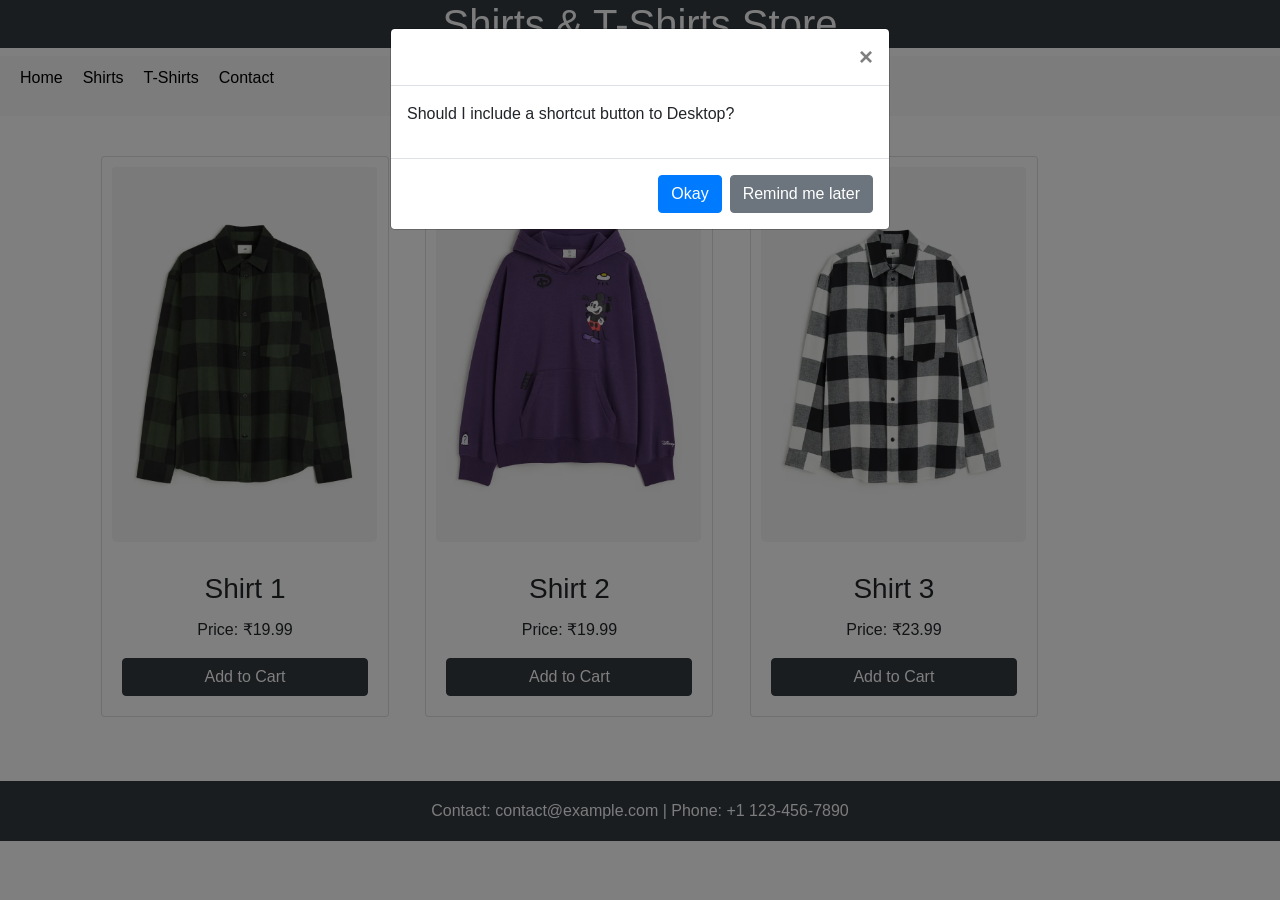
==== last/index.html @ bc5771b6 "Add files via upload" ====
<!DOCTYPE html>
<html lang="en">
<head>
    <meta charset="UTF-8">
    <meta name="viewport" content="width=device-width, initial-scale=1.0">
    <meta name="theme-color" content="#fff">
    <title>shortcut</title>
    
    <script src="index.js" defer></script>
    <link rel="manifest" href="manifest.webmanifest">
    
     <!-- CSS -->
    <link href="style.css" rel="stylesheet">
    <link rel="stylesheet" href="https://stackpath.bootstrapcdn.com/bootstrap/4.5.2/css/bootstrap.min.css">
    <!-- <link rel="stylesheet" href="css/font-awesome.min.css"> -->

    <!-- SCRIPT -->
    <script src="https://code.jquery.com/jquery-3.6.0.min.js"></script>
    <script src="https://stackpath.bootstrapcdn.com/bootstrap/4.5.2/js/bootstrap.min.js"></script>

</head>
<body>
    <header class="bg-dark">
        <h1 class="text-center text-light">Shirts & T-Shirts Store</h1>
    </header>

   <nav class="bg-light text-center">
        <ul class="d-flex w-100 list-unstyled text-center">
            <li><a href="#">Home</a></li>
            <li><a href="#">Shirts</a></li>
            <li><a href="#">T-Shirts</a></li>
            <li><a href="#">Contact</a></li>
        </ul>
   </nav> <br>

    <div class="container">
        <div class="card  mx-3" style="width: 18rem;">
            <img class="card-img-top" src="images/hm1.webp" alt="Card image cap">
            <div class="card-body">
              <h3 class="card-title text-center">Shirt 1</h3>
              <p class="card-text text-center text-l">Price: &#8377;19.99</p>
              <a href="#" class="btn btn-dark text-center w-100" >Add to Cart</a>
            </div>
        </div>

        <div class="card my-3 mx-3" style="width: 18rem;">
            <img class="card-img-top" src="images/hm4.webp" alt="Card image cap">
            <div class="card-body">
              <h3 class="card-title text-center">Shirt 2</h3>
              <p class="card-text text-center text-l">Price: &#8377;19.99</p>
              <a href="#" class="btn btn-dark text-center w-100" >Add to Cart</a>
            </div>
        </div>

        <div class="card my-3 mx-3" style="width: 18rem;">
            <img class="card-img-top" src="images/hm2.webp" alt="Card image cap">
            <div class="card-body">
              <h3 class="card-title text-center">Shirt 3</h3>
              <p class="card-text text-center text-l">Price: &#8377;23.99</p>
              <a href="#" class="btn btn-dark text-center w-100" >Add to Cart</a>
            </div>
        </div>
    
    </div>

    <!-- <div class="shortcut" id="shortcutBtn" style="display: none;">
        <span>
          <a href="#">
            <i class="fa fa-user-circle-o icon" id="icon" ></i>
          </a>
          </span>
    </div> -->
  

    
    <div class="modal" tabindex="-1" role="dialog" id="myModal">
        <div class="modal-dialog" role="document">
          <div class="modal-content">
            <div class="modal-header">
              <!-- <h5 class="modal-title">Modal title</h5> -->
              <button type="button" class="close" data-dismiss="modal" aria-label="Close">
                <span aria-hidden="true">&times;</span>
              </button>
            </div>
            <div class="modal-body">
              <p>Should I include a shortcut button to Desktop?</p>
            </div>
            <div class="modal-footer">
              <button class="btn btn-primary" id="shortKey" data-dismiss="modal" type="button" onclick="myFunction()">Okay</button>
              <button type="button" class="btn btn-secondary" data-dismiss="modal">Remind me later</button>
            </div>
          </div>
        </div>
    </div>  <br> <br>

    <!-- ***********************shortcut buy dragging   **********************  -->
        <!-- <a href="shortcut_task.html">
            <div id="icon2" style="background-image:url('images/fevicon.svg');width:32px;height:32px;"></div>
            <div id="title">My page</div>
        </a> -->
    
        <!-- Add this button to your HTML -->

        <!-- <button id="addToHomeScreen">Add to Home Screen</button> -->


    <footer class="" id="footer">
        <p class="text-light my-2" >Contact: contact@example.com | Phone: +1 123-456-7890</p>
    </footer>

    
  
  
  

    
</body>
</html>
---- last/style.css ----
body {
  font-family: Arial, sans-serif;
  margin: 0;
  padding: 0;
  text-decoration: none;
}
@media (orientation: landscape) {
  img {
    height: 100%;
    object-fit: cover;
  }
}

nav {
  background-color: #444;
  padding: 10px;
  text-align: center;
  overflow: hidden;
}
nav a {
  color: black;
  margin: 0 10px;
}
.card-img-top{
  width: 265px !important;
  margin: 10px;
  height: 375px;
  border-radius: 5px;
}
.card{
  display: inline-block !important;
  margin-right: 15px !important;
}

footer {
  background-color: #343a40;
  color: #fff;
  padding: 10px;
  text-align: center;
  position: relative;
  bottom: 0;
  width: 100%;
}
#icon{
  color:grey;
  float: right;
  font-size: 40px;
  position: fixed;
  right: 5px;
  bottom: 7rem;
}
@media (max-width: 360px)  {
  body{
    background-color: #343a40 !important;
    font-family: Arial, sans-serif;
    
  }
  footer{
    color: black ;
    position: relative;
    bottom: 0px;
    width: 100%;
    background-color: lightgrey !important;
  }
  
}
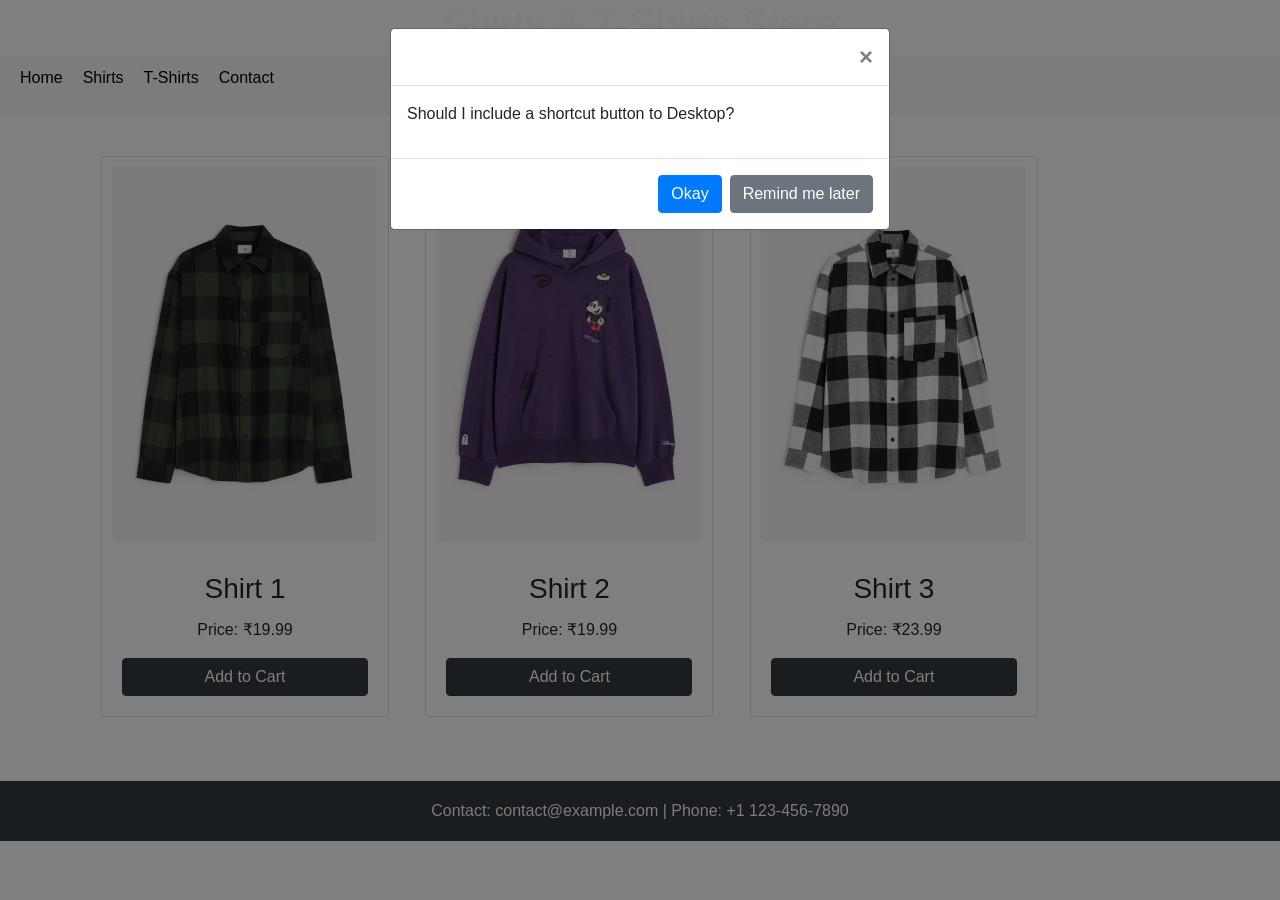
==== commit 7e8ac4a3: "index.html" ====
--- a/last/index.html
+++ b/last/index.html
@@ -20,18 +20,20 @@
 
 </head>
 <body>
-    <header class="bg-dark">
+    <header>
         <h1 class="text-center text-light">Shirts & T-Shirts Store</h1>
+
+        <nav class="bg-light text-center">
+          <ul class="d-flex w-100 list-unstyled text-center">
+              <li><a href="#">Home</a></li>
+              <li><a href="#">Shirts</a></li>
+              <li><a href="#">T-Shirts</a></li>
+              <li><a href="#">Contact</a></li>
+          </ul>
+     </nav>
     </header>
 
-   <nav class="bg-light text-center">
-        <ul class="d-flex w-100 list-unstyled text-center">
-            <li><a href="#">Home</a></li>
-            <li><a href="#">Shirts</a></li>
-            <li><a href="#">T-Shirts</a></li>
-            <li><a href="#">Contact</a></li>
-        </ul>
-   </nav> <br>
+    <br>
 
     <div class="container">
         <div class="card  mx-3" style="width: 18rem;">
@@ -109,10 +111,5 @@
     </footer>
 
     
-  
-  
-  
-
-    
 </body>
-</html>+</html>
